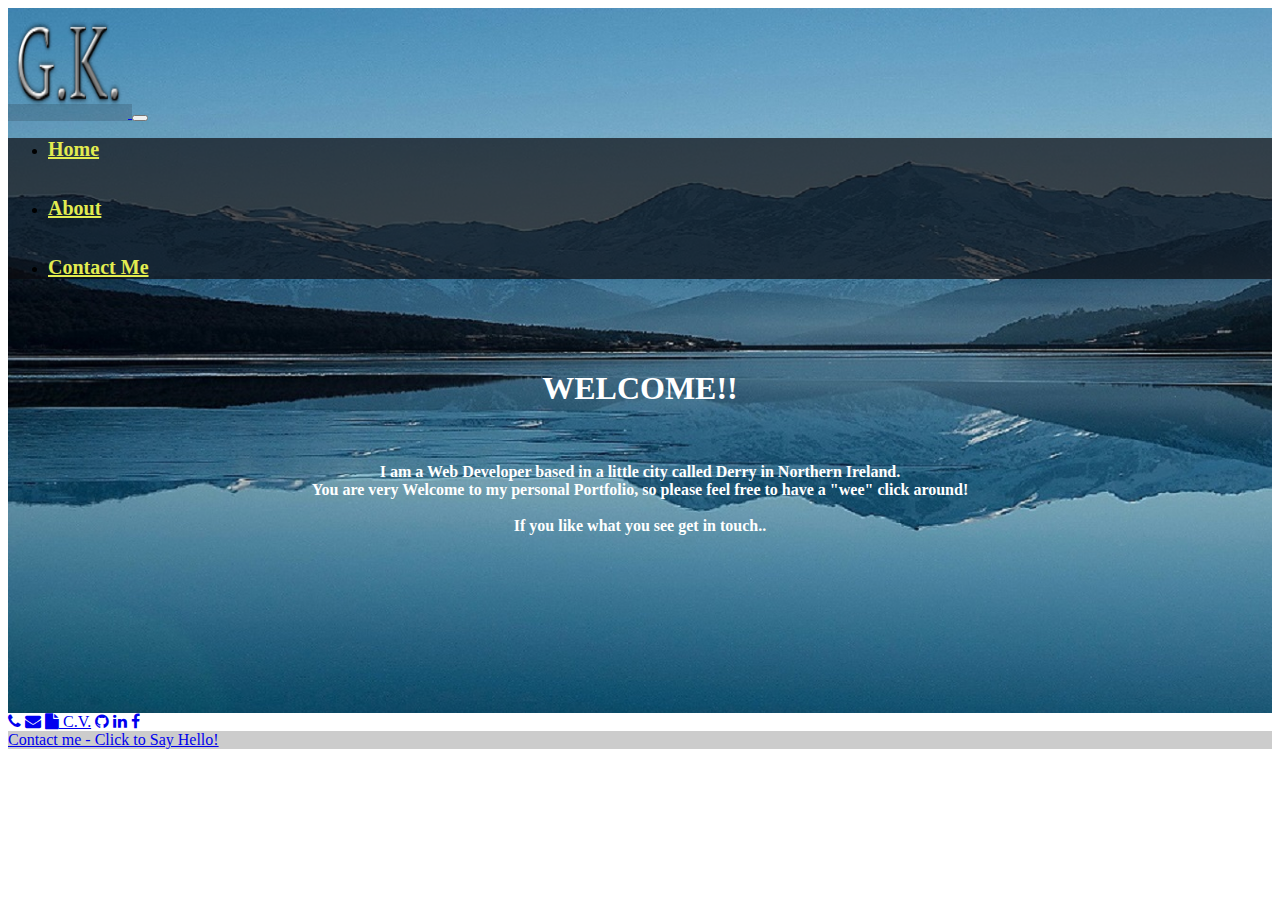
==== index.html @ f4a4f403 "Updated all footer icon links" ====
<!doctype html>
<html lang="en">

  <head>
    <meta charset="utf-8">
    <meta name="viewport" content="width=device-width, initial-scale=1"> <!--viewport Meta tag for responsiveness-->

    <!--Bootstrap CSS cdn link-->
    <link href="https://cdn.jsdelivr.net/npm/bootstrap@5.3.0-alpha1/dist/css/bootstrap.min.css" rel="stylesheet" integrity="sha384-GLhlTQ8iRABdZLl6O3oVMWSktQOp6b7In1Zl3/Jr59b6EGGoI1aFkw7cmDA6j6gD" crossorigin="anonymous">
    <link rel="stylesheet" href="./custom.css" type="text/css">
    <!-- Bootstrap Font Icon CSS -->
    <link rel="stylesheet" href="https://cdn.jsdelivr.net/npm/bootstrap-icons@1.5.0/font/bootstrap-icons.css">
    <!-- Font Awesome CSS -->
    <link rel="stylesheet" href="https://stackpath.bootstrapcdn.com/font-awesome/4.7.0/css/font-awesome.min.css">
    

    <title>Gareth Keys Personal Portfolio</title>

</head>

  <body>
    
    <div class="container-fluid d-flex bg-image">

<!--Side navbar setup med or higher switch from column to row -->
<div class="container d-flex flex-column flex-md-row">
    <nav class="navbar navbar-expand-md navbar-light d-flex flex-md-column">

      <a href="./index.html" style="background-color: rgba(10, 14, 17, 0.164);">
        <img src="./GKicon.png" alt="logo" width="120" height="110" /> <!--keep image ratio correct-->
    </a>
        <!--Button to toggle navbar button-->
        <button  
            class="navbar-toggler"
            type="button"
            data-bs-toggle="collapse"
            data-bs-target="#navbarSupportedContent"
            aria-controls="navbarSupportedContent"
            aria-expanded="false"
            aria-label="Toggle Navigation"
        >
            <span class="navbar-toggler-icon"></span>
        </button>


        <div class="collapse navbar-collapse w-100" id="navbarSupportedContent">
            <ul class="navbar-nav w-100 d-flex flex-md-column text-center text-end"> <!--Mobile first, so centered for smaller mobile then end/right for larger than med-->
                <li>
                    <a href="#" class="nav-link btn-light" aria-current="page">Home</a> <!--1st navigation-->
                </li>
                <br/><br/>
                <li>
                    <a href="./About.html" class="nav-link btn-light">About</a> 
                </li>
                <br/><br/>
                <li>
                    <a href="./Contact.html" class="nav-link btn-light">Contact Me</a> 
                </li>
            </ul>

        </div>


    </nav>
    <main class="mx-auto" style="text-align: center;">
        <br/><br/><br/>
        <h1>WELCOME!!</h1>
        <br/>
        <p class="fs-3 my-3 fw-bold">I am a Web Developer based in a little city called Derry in Northern Ireland. <br/> 
                                    You are very Welcome to my personal Portfolio, so please feel free to have a "wee" click around!<br/><br/>
                                  
                                    If you like what you see get in touch..</p>

        <br/><br/><br/><br/><br/><br/><br/><br/><br/>
    </main>
</div>
</div>


<footer class="bg-dark text-center text-white">
    <!-- Grid container -->
    <div class="container p-4 pb-0">
      <!-- Section: Social media -->
      <section class="mb-4">

        <!-- Phone -->
        <a class="btn btn-outline-light btn-floating m-1" href="tel:+447767670789" role="button"
          ><i class="fa fa-phone"></i
        ></a>

          
        <!-- Email -->
        <a class="btn btn-outline-light btn-floating m-1" href="mailto:gareth.keys@gmail.com" role="button">
          <i class="fa fa-envelope"></i></a>

             <!-- Resume -->
             <a class="btn btn-outline-light btn-floating m-1" href="./CV_GarethKeys_Nov2022.doc" role="button"
             ><i class="fa fa-file"></i
           > C.V.</a>

             <!-- Github using font awesome-->
        <a class="btn btn-outline-light btn-floating m-1" href="https://github.com/GarethKeys" role="button"
        ><i class="fa fa-github"></i
      ></a>

          <!-- Linkedin -->
          <a class="btn btn-outline-light btn-floating m-1" href="https://www.linkedin.com/in/gareth-keys-a90b8799/" role="button" 
          ><i class="fa fa-linkedin"></i
        ></a>
  

        <!-- Facebook -->
        <a class="btn btn-outline-light btn-floating m-1" href="https://www.facebook.com/gareth.keys.9/" role="button"
          ><i class="fa fa-facebook-f"></i
        ></a>

      </section>
      <!-- Section: Social media -->
    </div>
    <!-- Grid container -->
  
    <!-- Copyright -->
    <div class="text-center p-3" style="background-color: rgba(0, 0, 0, 0.2);">
      
      <a class="text-white" href="mailto:gareth.keys@gmail.com">Contact me - Click to Say Hello!</a>
    </div>
    <!-- Copyright -->
  </footer>



    <!--Bootstrap JS including popper  CDN link-->
    <script src="https://cdn.jsdelivr.net/npm/bootstrap@5.3.0-alpha1/dist/js/bootstrap.bundle.min.js" integrity="sha384-w76AqPfDkMBDXo30jS1Sgez6pr3x5MlQ1ZAGC+nuZB+EYdgRZgiwxhTBTkF7CXvN" crossorigin="anonymous"></script>

  </body>


</html>
---- custom.css ----
.bg-image{
 background-image: url(./Mountains.jpg);
  background-repeat: no-repeat;
  background-size:cover;

}


.navbar-expand-md .navbar-nav .nav-link{
  padding-right: initial; /* move nav items in line with icon on RHS*/
  color: rgb(226, 236, 80);
  font-weight: bold;
  font-size:  20px;
  text-align: center;
  
}


.collapse {
    background-color: rgba(11, 10, 14, 0.692);
}

.ps-0 {
  text-align: center;
  
}

.form-label {
  display:block;
  font-weight:bolder;
  color: rgb(226, 236, 80);
  text-decoration: underline;
  
}

main{
  display:block;
  font-weight:bolder;
  color: white;
}

h2{
  text-decoration: underline;
}
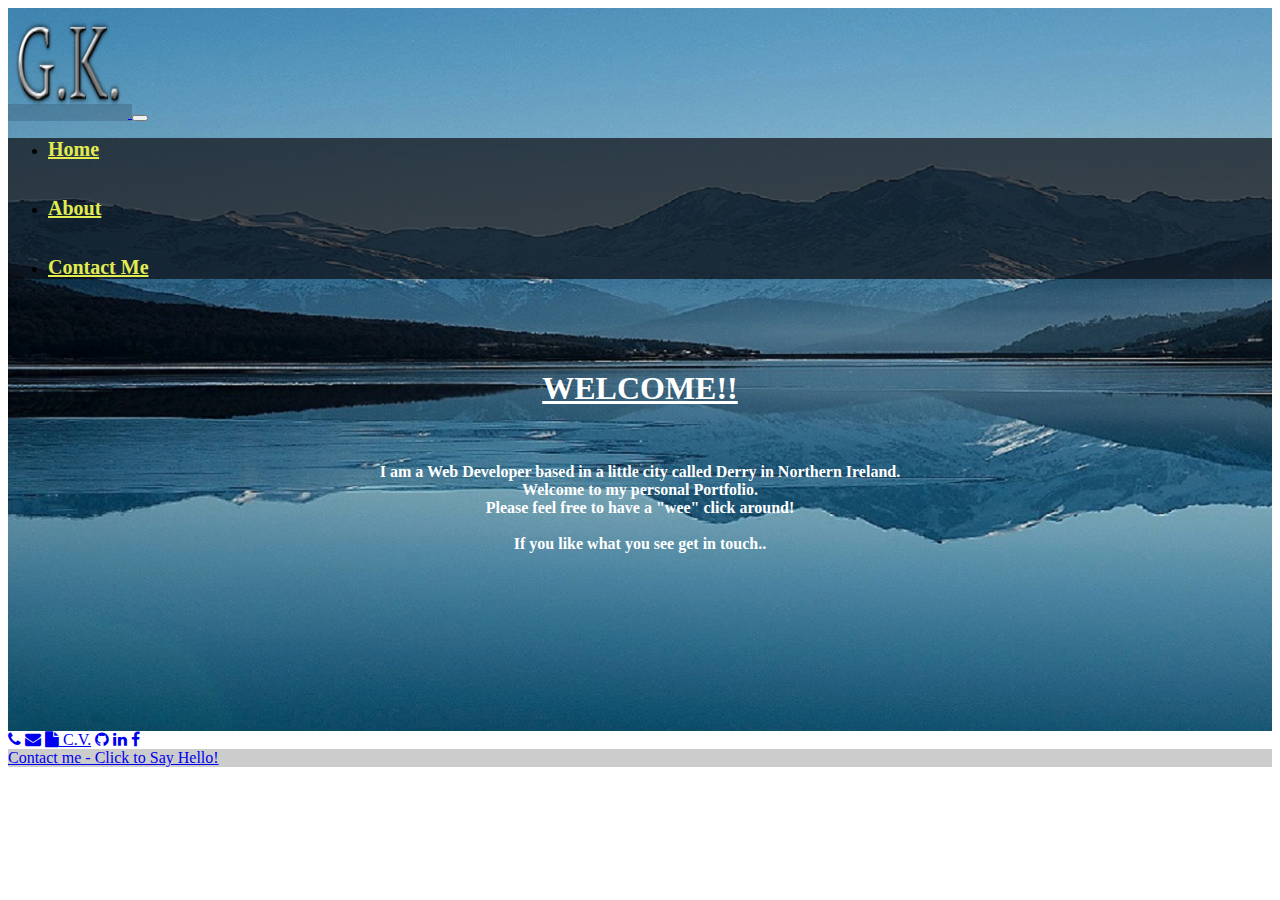
==== commit 98822538: "Edited Home page text" ====
--- a/index.html
+++ b/index.html
@@ -67,7 +67,8 @@
         <h1>WELCOME!!</h1>
         <br/>
         <p class="fs-3 my-3 fw-bold">I am a Web Developer based in a little city called Derry in Northern Ireland. <br/> 
-                                    You are very Welcome to my personal Portfolio, so please feel free to have a "wee" click around!<br/><br/>
+                                    Welcome to my personal Portfolio. <br/>
+                                    Please feel free to have a "wee" click around!<br/><br/>
                                   
                                     If you like what you see get in touch..</p>
 
--- a/custom.css
+++ b/custom.css
@@ -41,6 +41,6 @@
   color: white;
 }
 
-h2{
+h2, h1{
   text-decoration: underline;
 }
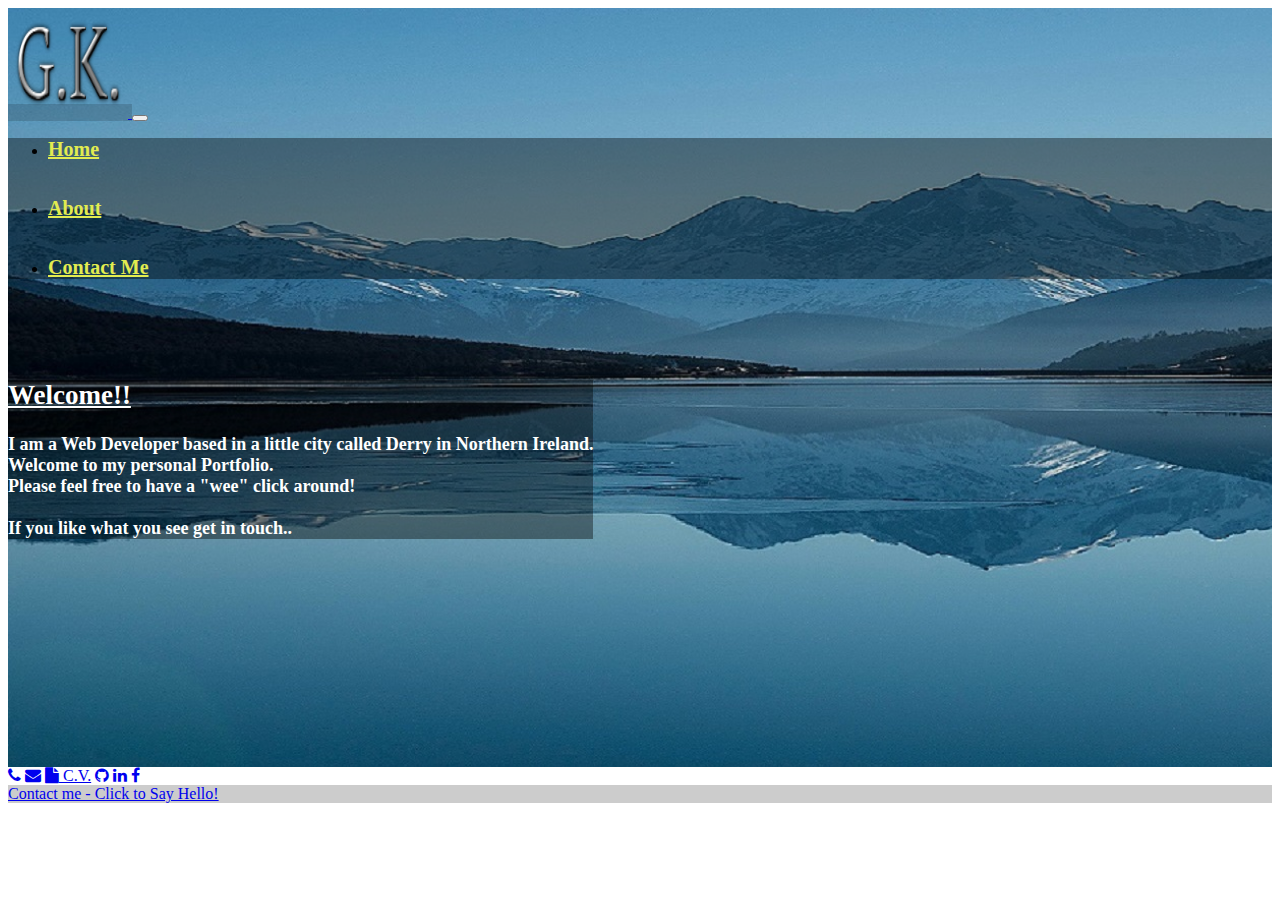
==== commit 532a1c7c: "About.html responsive addition for mask" ====
--- a/index.html
+++ b/index.html
@@ -23,7 +23,7 @@
     <div class="container-fluid d-flex bg-image">
 
 <!--Side navbar setup med or higher switch from column to row -->
-<div class="container d-flex flex-column flex-md-row">
+<div class="container-fluid d-flex flex-column flex-md-row">
     <nav class="navbar navbar-expand-md navbar-light d-flex flex-md-column">
 
       <a href="./index.html" style="background-color: rgba(10, 14, 17, 0.164);">
@@ -62,16 +62,21 @@
 
 
     </nav>
-    <main class="mx-auto" style="text-align: center;">
+    
+    <main class="mx-auto">
         <br/><br/><br/>
-        <h1>WELCOME!!</h1>
+         <!--mask added behind text to standout from background image-->
+        <div class="mask text-light d-flex justify-content-center flex-md-column text-center" style="background-color: rgba(0, 0, 0, 0.384)">
+          <h2>Welcome!!</h2>
+          <p class="m-5">I am a Web Developer based in a little city called Derry in Northern Ireland. <br/> 
+            Welcome to my personal Portfolio. <br/>
+            Please feel free to have a "wee" click around!<br/><br/>
+          
+            If you like what you see get in touch..</p>
+        </div>
+
         <br/>
-        <p class="fs-3 my-3 fw-bold">I am a Web Developer based in a little city called Derry in Northern Ireland. <br/> 
-                                    Welcome to my personal Portfolio. <br/>
-                                    Please feel free to have a "wee" click around!<br/><br/>
-                                  
-                                    If you like what you see get in touch..</p>
-
+       
         <br/><br/><br/><br/><br/><br/><br/><br/><br/>
     </main>
 </div>
--- a/custom.css
+++ b/custom.css
@@ -19,14 +19,20 @@
 
 
 .collapse {
-    background-color: rgba(11, 10, 14, 0.692);
+    background-color: rgba(0, 0, 0, 0.384);
 }
 
 .ps-0 {
   text-align: center;
-  
 }
 
+.img-thumbnail{
+  height:fit-content;
+}
+
+.mask{
+  padding-right:initial;
+}
 .form-label {
   display:block;
   font-weight:bolder;
@@ -36,11 +42,14 @@
 }
 
 main{
-  display:block;
-  font-weight:bolder;
+  display:inline-block;
+  font-weight:bold;
+  font-size:large;
   color: white;
 }
 
-h2, h1{
+h2, h1, h4{
   text-decoration: underline;
+  
 }
+
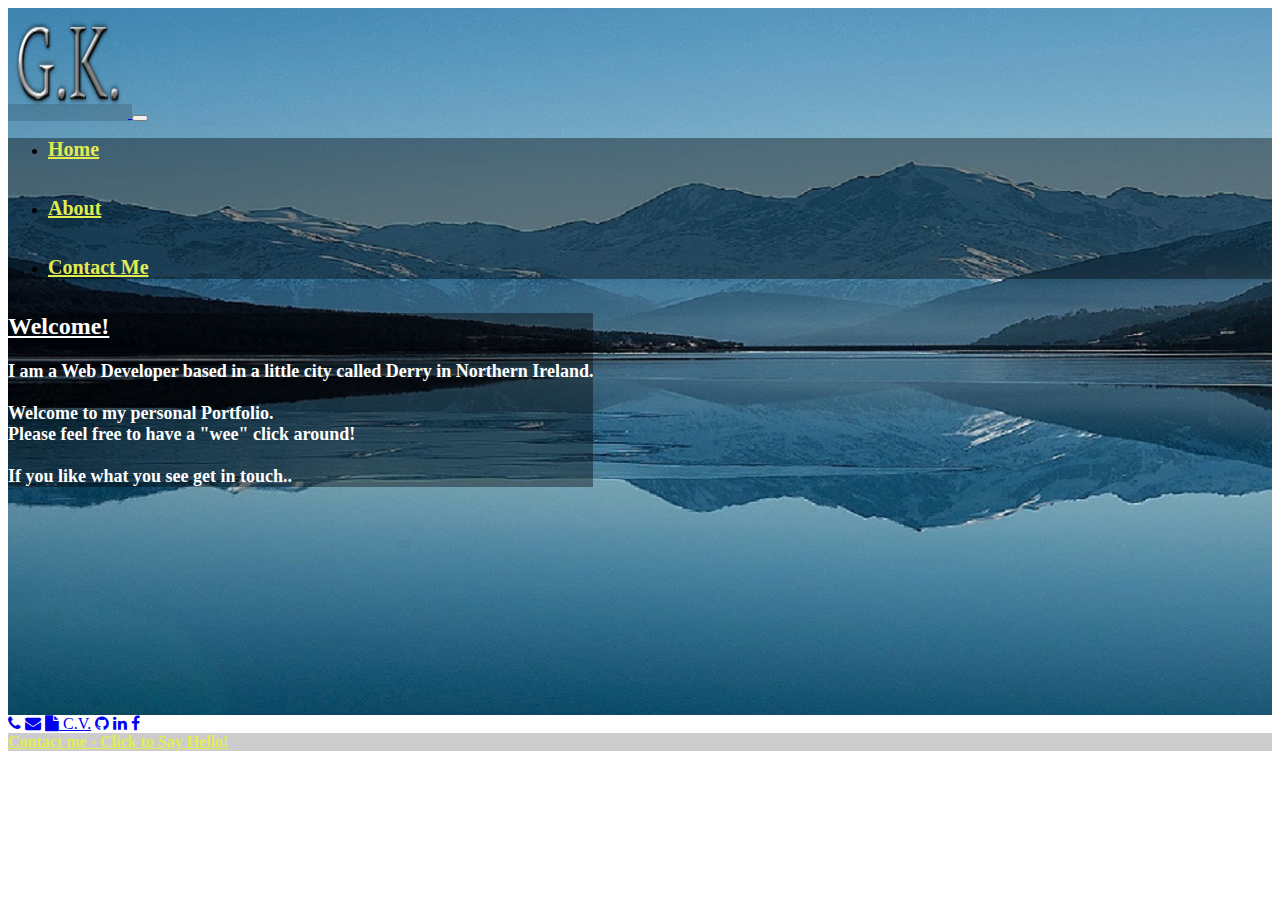
==== commit 84698921: "home page layout adjusted & styled footer contact link" ====
--- a/index.html
+++ b/index.html
@@ -63,12 +63,12 @@
 
     </nav>
     
-    <main class="mx-auto">
-        <br/><br/><br/>
+    <main class="d-flex mx-auto px-5 py-5">
+        
          <!--mask added behind text to standout from background image-->
         <div class="mask text-light d-flex justify-content-center flex-md-column text-center" style="background-color: rgba(0, 0, 0, 0.384)">
-          <h2>Welcome!!</h2>
-          <p class="m-5">I am a Web Developer based in a little city called Derry in Northern Ireland. <br/> 
+          
+          <p class="m-5"> <span style="text-decoration: underline;font-size: x-large;">Welcome!</span> <br/><br/> I am a Web Developer based in a little city called Derry in Northern Ireland. <br/><br/>
             Welcome to my personal Portfolio. <br/>
             Please feel free to have a "wee" click around!<br/><br/>
           
@@ -128,7 +128,7 @@
     <!-- Copyright -->
     <div class="text-center p-3" style="background-color: rgba(0, 0, 0, 0.2);">
       
-      <a class="text-white" href="mailto:gareth.keys@gmail.com">Contact me - Click to Say Hello!</a>
+      <a href="mailto:gareth.keys@gmail.com" style="color:rgb(226, 236, 80);font-weight: bold;">Contact me - Click to Say Hello!</a>
     </div>
     <!-- Copyright -->
   </footer>
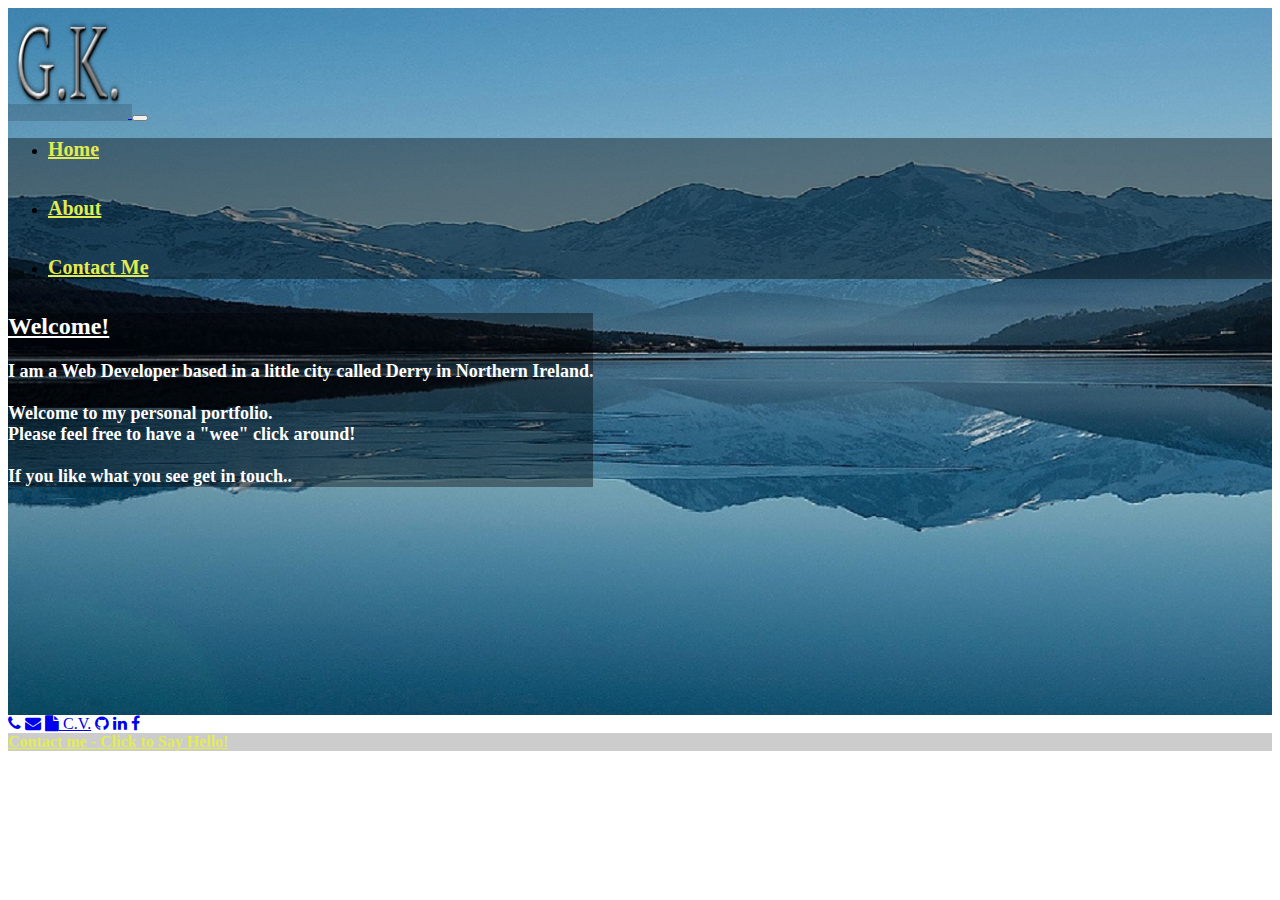
==== commit f0c2cd04: "Tidied up index.html code" ====
--- a/index.html
+++ b/index.html
@@ -7,7 +7,7 @@
 
     <!--Bootstrap CSS cdn link-->
     <link href="https://cdn.jsdelivr.net/npm/bootstrap@5.3.0-alpha1/dist/css/bootstrap.min.css" rel="stylesheet" integrity="sha384-GLhlTQ8iRABdZLl6O3oVMWSktQOp6b7In1Zl3/Jr59b6EGGoI1aFkw7cmDA6j6gD" crossorigin="anonymous">
-    <link rel="stylesheet" href="./custom.css" type="text/css">
+    <link rel="stylesheet" href="./css/custom.css" type="text/css"> <!--CSS file linked in-->
     <!-- Bootstrap Font Icon CSS -->
     <link rel="stylesheet" href="https://cdn.jsdelivr.net/npm/bootstrap-icons@1.5.0/font/bootstrap-icons.css">
     <!-- Font Awesome CSS -->
@@ -22,14 +22,14 @@
     
     <div class="container-fluid d-flex bg-image">
 
-<!--Side navbar setup med or higher switch from column to row -->
+<!--Side navbar setup medium or higher switch from column to row -->
 <div class="container-fluid d-flex flex-column flex-md-row">
     <nav class="navbar navbar-expand-md navbar-light d-flex flex-md-column">
 
-      <a href="./index.html" style="background-color: rgba(10, 14, 17, 0.164);">
-        <img src="./GKicon.png" alt="logo" width="120" height="110" /> <!--keep image ratio correct-->
+    <a href="./index.html" style="background-color: rgba(10, 14, 17, 0.164);">
+        <img src="./images/gk icon.png" alt="logo" width="120" height="110" /> <!--keep image ratio correct for GK icon-->
     </a>
-        <!--Button to toggle navbar button-->
+        <!--Button to toggle navbar button on when less than 768px -->
         <button  
             class="navbar-toggler"
             type="button"
@@ -44,9 +44,9 @@
 
 
         <div class="collapse navbar-collapse w-100" id="navbarSupportedContent">
-            <ul class="navbar-nav w-100 d-flex flex-md-column text-center text-end"> <!--Mobile first, so centered for smaller mobile then end/right for larger than med-->
+            <ul class="navbar-nav w-100 d-flex flex-md-column text-center text-end"> <!--Mobile first, so centered for smaller mobile device then end/right for larger than medium-->
                 <li>
-                    <a href="#" class="nav-link btn-light" aria-current="page">Home</a> <!--1st navigation-->
+                    <a href="#" class="nav-link btn-light" aria-current="page">Home</a> <!--navigation bar-->
                 </li>
                 <br/><br/>
                 <li>
@@ -68,8 +68,9 @@
          <!--mask added behind text to standout from background image-->
         <div class="mask text-light d-flex justify-content-center flex-md-column text-center" style="background-color: rgba(0, 0, 0, 0.384)">
           
-          <p class="m-5"> <span style="text-decoration: underline;font-size: x-large;">Welcome!</span> <br/><br/> I am a Web Developer based in a little city called Derry in Northern Ireland. <br/><br/>
-            Welcome to my personal Portfolio. <br/>
+          <p class="m-5"> <span style="text-decoration: underline;font-size: x-large;">Welcome!</span> <br/><br/> <!--added title into span to resolve responsive issue-->
+            I am a Web Developer based in a little city called Derry in Northern Ireland. <br/><br/>
+            Welcome to my personal portfolio. <br/>
             Please feel free to have a "wee" click around!<br/><br/>
           
             If you like what you see get in touch..</p>
@@ -89,48 +90,42 @@
       <!-- Section: Social media -->
       <section class="mb-4">
 
-        <!-- Phone -->
+        <!-- Phone link-->
         <a class="btn btn-outline-light btn-floating m-1" href="tel:+447767670789" role="button"
           ><i class="fa fa-phone"></i
         ></a>
-
-          
+        
         <!-- Email -->
         <a class="btn btn-outline-light btn-floating m-1" href="mailto:gareth.keys@gmail.com" role="button">
           <i class="fa fa-envelope"></i></a>
 
-             <!-- Resume -->
-             <a class="btn btn-outline-light btn-floating m-1" href="./CV_GarethKeys_Nov2022.doc" role="button"
-             ><i class="fa fa-file"></i
-           > C.V.</a>
+        <!-- Resume -->
+        <a class="btn btn-outline-light btn-floating m-1" href="./documents/cv_garethkeys_nov2022.doc" role="button">
+          <i class="fa fa-file"></i> C.V.</a>
 
-             <!-- Github using font awesome-->
-        <a class="btn btn-outline-light btn-floating m-1" href="https://github.com/GarethKeys" role="button"
-        ><i class="fa fa-github"></i
-      ></a>
+        <!-- Github using font awesome-->
+        <a class="btn btn-outline-light btn-floating m-1" href="https://github.com/GarethKeys" role="button">
+          <i class="fa fa-github"></i></a>
 
-          <!-- Linkedin -->
-          <a class="btn btn-outline-light btn-floating m-1" href="https://www.linkedin.com/in/gareth-keys-a90b8799/" role="button" 
-          ><i class="fa fa-linkedin"></i
-        ></a>
+        <!-- Linkedin -->
+          <a class="btn btn-outline-light btn-floating m-1" href="https://www.linkedin.com/in/gareth-keys-a90b8799/" role="button" >
+            <i class="fa fa-linkedin"></i></a>
   
-
         <!-- Facebook -->
-        <a class="btn btn-outline-light btn-floating m-1" href="https://www.facebook.com/gareth.keys.9/" role="button"
-          ><i class="fa fa-facebook-f"></i
-        ></a>
+        <a class="btn btn-outline-light btn-floating m-1" href="https://www.facebook.com/gareth.keys.9/" role="button">
+          <i class="fa fa-facebook-f"></i>
+        </a>
 
       </section>
       <!-- Section: Social media -->
     </div>
     <!-- Grid container -->
   
-    <!-- Copyright -->
+   <!--added extra contact me link-->
     <div class="text-center p-3" style="background-color: rgba(0, 0, 0, 0.2);">
-      
       <a href="mailto:gareth.keys@gmail.com" style="color:rgb(226, 236, 80);font-weight: bold;">Contact me - Click to Say Hello!</a>
     </div>
-    <!-- Copyright -->
+
   </footer>
 
 
--- a/css/custom.css
+++ b/css/custom.css
@@ -0,0 +1,52 @@
+
+
+.bg-image{
+ background-image: url(../images/mountains.jpg);
+  background-repeat: no-repeat;
+  background-size:cover;
+
+}
+
+
+.navbar-expand-md .navbar-nav .nav-link{
+  padding-right: initial; /* move nav items in line with icon on RHS*/
+  color: rgb(226, 236, 80);
+  font-weight: bold;
+  font-size:  20px;
+  text-align: center;
+  
+}
+
+
+.collapse {
+    background-color: rgba(0, 0, 0, 0.384);
+}
+
+.ps-0 {
+  text-align: center;
+  
+}
+
+.mask{
+  padding-right:initial;
+}
+.form-label {
+  display:block;
+  font-weight:bolder;
+  color: rgb(226, 236, 80);
+  text-decoration: underline;
+  
+}
+
+main{
+  display:inline-block;
+  font-weight:bold;
+  font-size:large;
+  color: white;
+}
+
+h2, h1, h4{
+  text-decoration: underline;
+  
+}
+
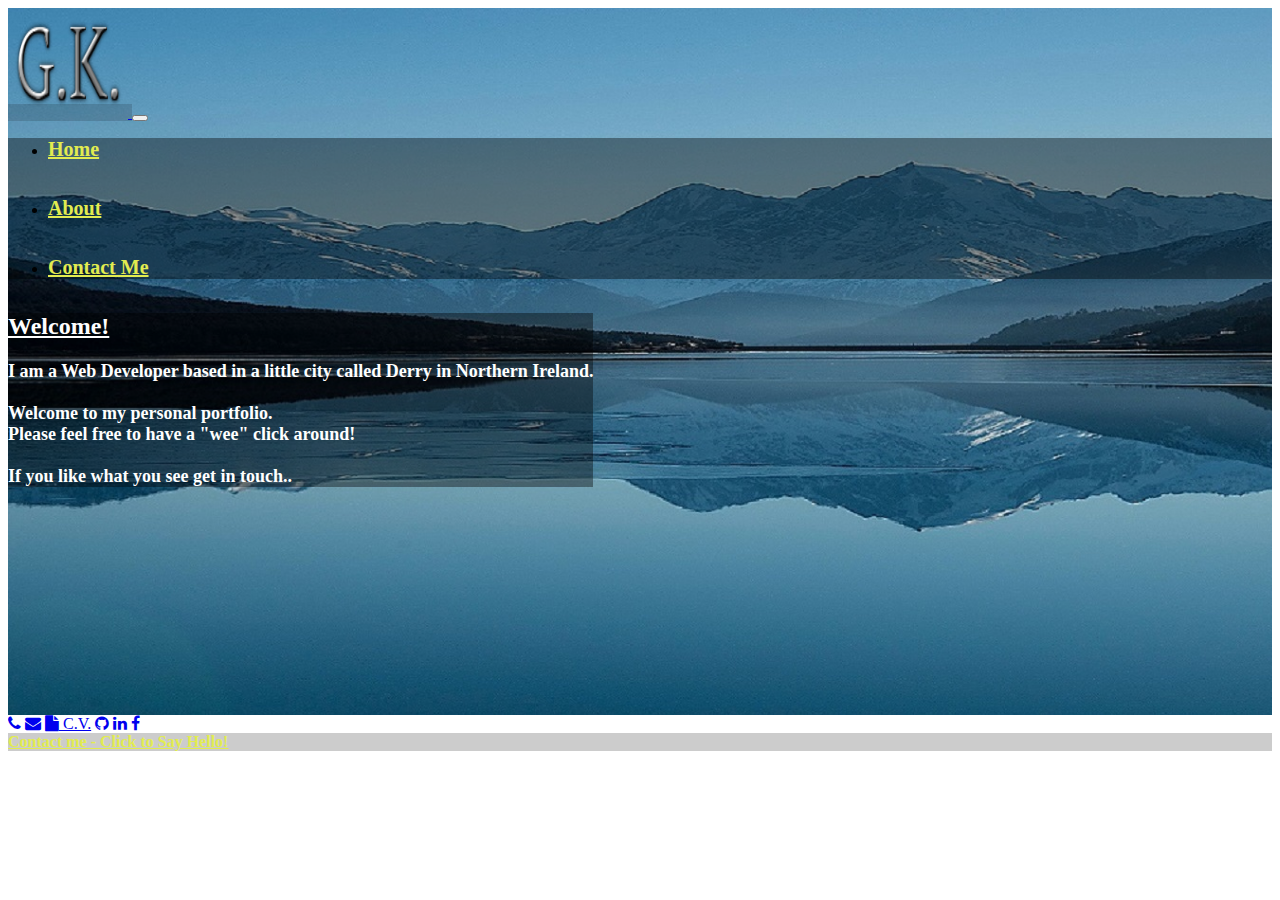
==== commit 8490d594: "Adding source comments 2" ====
--- a/index.html
+++ b/index.html
@@ -13,23 +13,23 @@
     <!-- Font Awesome CSS -->
     <link rel="stylesheet" href="https://stackpath.bootstrapcdn.com/font-awesome/4.7.0/css/font-awesome.min.css">
     
-
     <title>Gareth Keys Personal Portfolio</title>
-
-</head>
+  </head>
 
   <body>
-    
     <div class="container-fluid d-flex bg-image">
 
-<!--Side navbar setup medium or higher switch from column to row -->
-<div class="container-fluid d-flex flex-column flex-md-row">
+    <!--Side navbar setup medium or higher switch from column to row -->
+    <!--navbar setup guidance taken from "youtube/a designer who codes"  page (https://www.youtube.com/watch?v=3GNBl-v-ZHI)-->
+    <div class="container-fluid d-flex flex-column flex-md-row">
+
     <nav class="navbar navbar-expand-md navbar-light d-flex flex-md-column">
 
     <a href="./index.html" style="background-color: rgba(10, 14, 17, 0.164);">
+      <!--GK Image designed at cooltext.com-->
         <img src="./images/gk icon.png" alt="logo" width="120" height="110" /> <!--keep image ratio correct for GK icon-->
     </a>
-        <!--Button to toggle navbar button on when less than 768px -->
+        <!--Button to toggle navbar to button when less than 768px -->
         <button  
             class="navbar-toggler"
             type="button"
@@ -42,11 +42,10 @@
             <span class="navbar-toggler-icon"></span>
         </button>
 
-
         <div class="collapse navbar-collapse w-100" id="navbarSupportedContent">
-            <ul class="navbar-nav w-100 d-flex flex-md-column text-center text-end"> <!--Mobile first, so centered for smaller mobile device then end/right for larger than medium-->
+            <ul class="navbar-nav w-100 d-flex flex-md-column text-center text-end"> <!--mobile first, so centered for smaller mobile device then end/right for larger than medium-->
                 <li>
-                    <a href="#" class="nav-link btn-light" aria-current="page">Home</a> <!--navigation bar-->
+                    <a href="#" class="nav-link btn-light" aria-current="page">Home</a> <!--vertical navigation bar-->
                 </li>
                 <br/><br/>
                 <li>
@@ -59,8 +58,6 @@
             </ul>
 
         </div>
-
-
     </nav>
     
     <main class="d-flex mx-auto px-5 py-5">
@@ -76,30 +73,26 @@
             If you like what you see get in touch..</p>
         </div>
 
-        <br/>
-       
-        <br/><br/><br/><br/><br/><br/><br/><br/><br/>
+        <br/><br/><br/><br/><br/><br/><br/><br/><br/><br/>
     </main>
 </div>
 </div>
-
-
+<!--footer guidance taken from mdbootstrap.com-->
 <footer class="bg-dark text-center text-white">
-    <!-- Grid container -->
+    <!-- grid container -->
     <div class="container p-4 pb-0">
-      <!-- Section: Social media -->
+      <!-- section: social media and contact options-->
       <section class="mb-4">
 
-        <!-- Phone link-->
+        <!-- phone link-->
         <a class="btn btn-outline-light btn-floating m-1" href="tel:+447767670789" role="button"
-          ><i class="fa fa-phone"></i
-        ></a>
+          ><i class="fa fa-phone"></i></a>
         
-        <!-- Email -->
+        <!-- email -->
         <a class="btn btn-outline-light btn-floating m-1" href="mailto:gareth.keys@gmail.com" role="button">
           <i class="fa fa-envelope"></i></a>
 
-        <!-- Resume -->
+        <!-- resume -->
         <a class="btn btn-outline-light btn-floating m-1" href="./documents/cv_garethkeys_nov2022.doc" role="button">
           <i class="fa fa-file"></i> C.V.</a>
 
@@ -113,13 +106,12 @@
   
         <!-- Facebook -->
         <a class="btn btn-outline-light btn-floating m-1" href="https://www.facebook.com/gareth.keys.9/" role="button">
-          <i class="fa fa-facebook-f"></i>
-        </a>
+          <i class="fa fa-facebook-f"></i></a>
 
       </section>
-      <!-- Section: Social media -->
+      <!-- section: social media and contact options -->
     </div>
-    <!-- Grid container -->
+    <!-- grid container -->
   
    <!--added extra contact me link-->
     <div class="text-center p-3" style="background-color: rgba(0, 0, 0, 0.2);">
@@ -128,12 +120,9 @@
 
   </footer>
 
-
-
     <!--Bootstrap JS including popper  CDN link-->
     <script src="https://cdn.jsdelivr.net/npm/bootstrap@5.3.0-alpha1/dist/js/bootstrap.bundle.min.js" integrity="sha384-w76AqPfDkMBDXo30jS1Sgez6pr3x5MlQ1ZAGC+nuZB+EYdgRZgiwxhTBTkF7CXvN" crossorigin="anonymous"></script>
 
   </body>
 
-
 </html>--- a/css/custom.css
+++ b/css/custom.css
@@ -1,12 +1,9 @@
-
 
 .bg-image{
  background-image: url(../images/mountains.jpg);
   background-repeat: no-repeat;
   background-size:cover;
-
 }
-
 
 .navbar-expand-md .navbar-nav .nav-link{
   padding-right: initial; /* move nav items in line with icon on RHS*/
@@ -14,9 +11,7 @@
   font-weight: bold;
   font-size:  20px;
   text-align: center;
-  
 }
-
 
 .collapse {
     background-color: rgba(0, 0, 0, 0.384);
@@ -24,18 +19,6 @@
 
 .ps-0 {
   text-align: center;
-  
-}
-
-.mask{
-  padding-right:initial;
-}
-.form-label {
-  display:block;
-  font-weight:bolder;
-  color: rgb(226, 236, 80);
-  text-decoration: underline;
-  
 }
 
 main{
@@ -45,8 +28,17 @@
   color: white;
 }
 
+.mask{
+  padding-right:initial;
+}
+
 h2, h1, h4{
   text-decoration: underline;
-  
 }
 
+.form-label {
+  display:block;
+  font-weight:bolder;
+  color: rgb(226, 236, 80);
+  text-decoration: underline;
+}